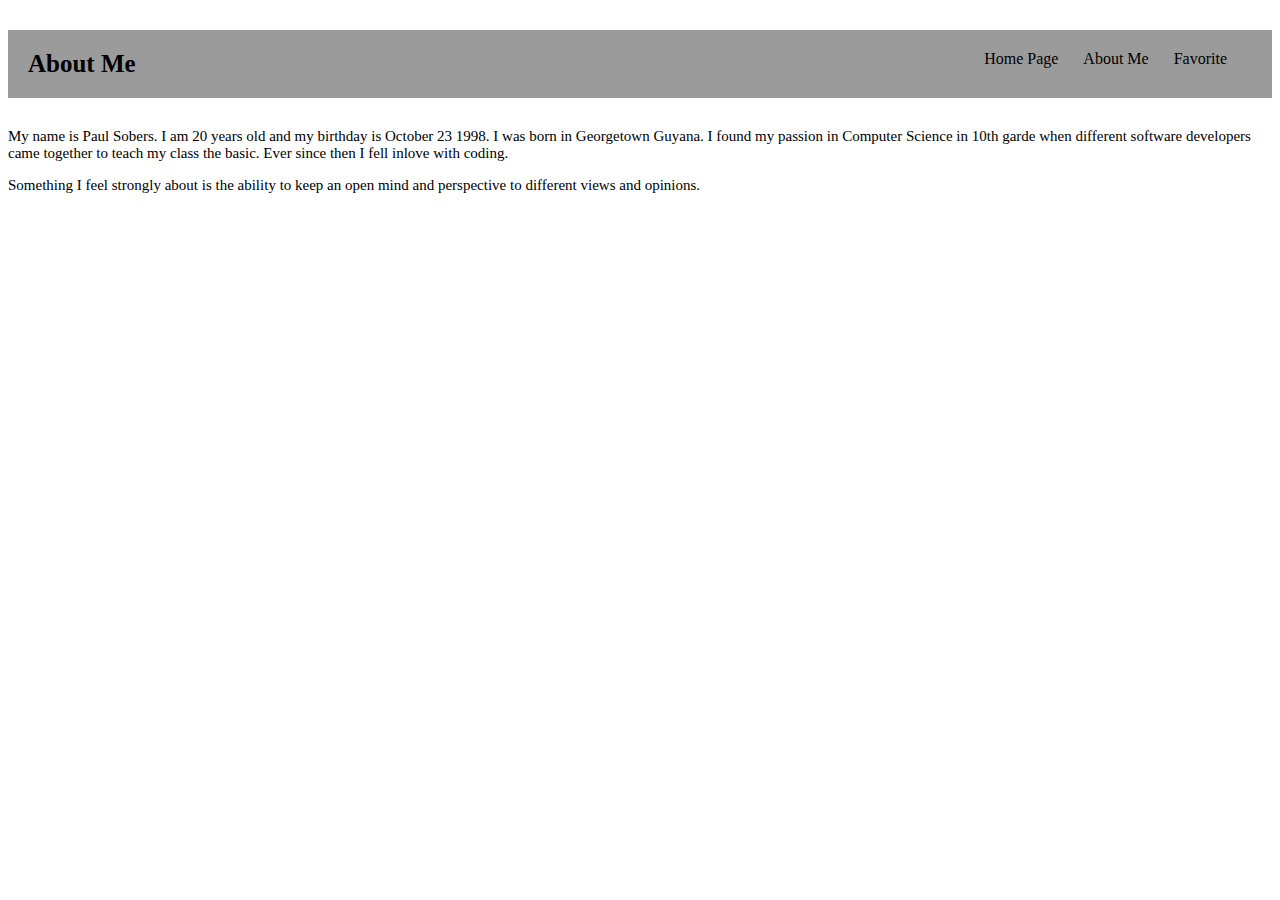
==== pages/about.html @ f21533a8 "idk if I ever commited" ====
<!DOCTYPE html>
<html lang="en">
<head>
  <meta charset="UTF-8">
  <link rel="stylesheet" href="styles.css">
  <title>Paul Website</title>
</head>
<body>
  <header>
    <h1>About Me</h1>
    <nav>
      <ul>
        <li><a href="index.html">Home Page</a></li>
        <li><a href="about.html">About Me</a></li>
        <li><a href="favorite.html">Favorite</a></li>
      </ul>
    </nav>
  </header>
  
  <main>
    <p>My name is Paul Sobers. I am 20 years old and my birthday is October 23 1998. I was born in Georgetown Guyana. I found my passion in Computer Science in 10th garde when different software developers came together to teach my class the basic. Ever since then I fell inlove with coding.</p>
    <aside>
      <p>Something I feel strongly about is the ability to keep an open mind and perspective to different views and opinions.</p>
    </aside>
  </main>
  
</body>
</html>
---- pages/styles.css ----
ul li{
  list-style:none;
}

a{
  text-decoration:none;
  color:black;
}

a:hover{
  color:blue;
}

header{
  display:flex;
  justify-content:space-between;
  padding:20px 20px;
  margin:30px 0;
  background-color:rgb(155,155,155);
  
}

h1{
  display:flex;
  margin:0;
  font-size:25px;
}

h2{
  font-size:20px;
}
p{
  font-size:15px;
}
ul{
  display:flex;
  margin:0;
  padding:0;
}
li{
  margin-right:25px;
}

img{
  width:100px;
  height:100px;
}
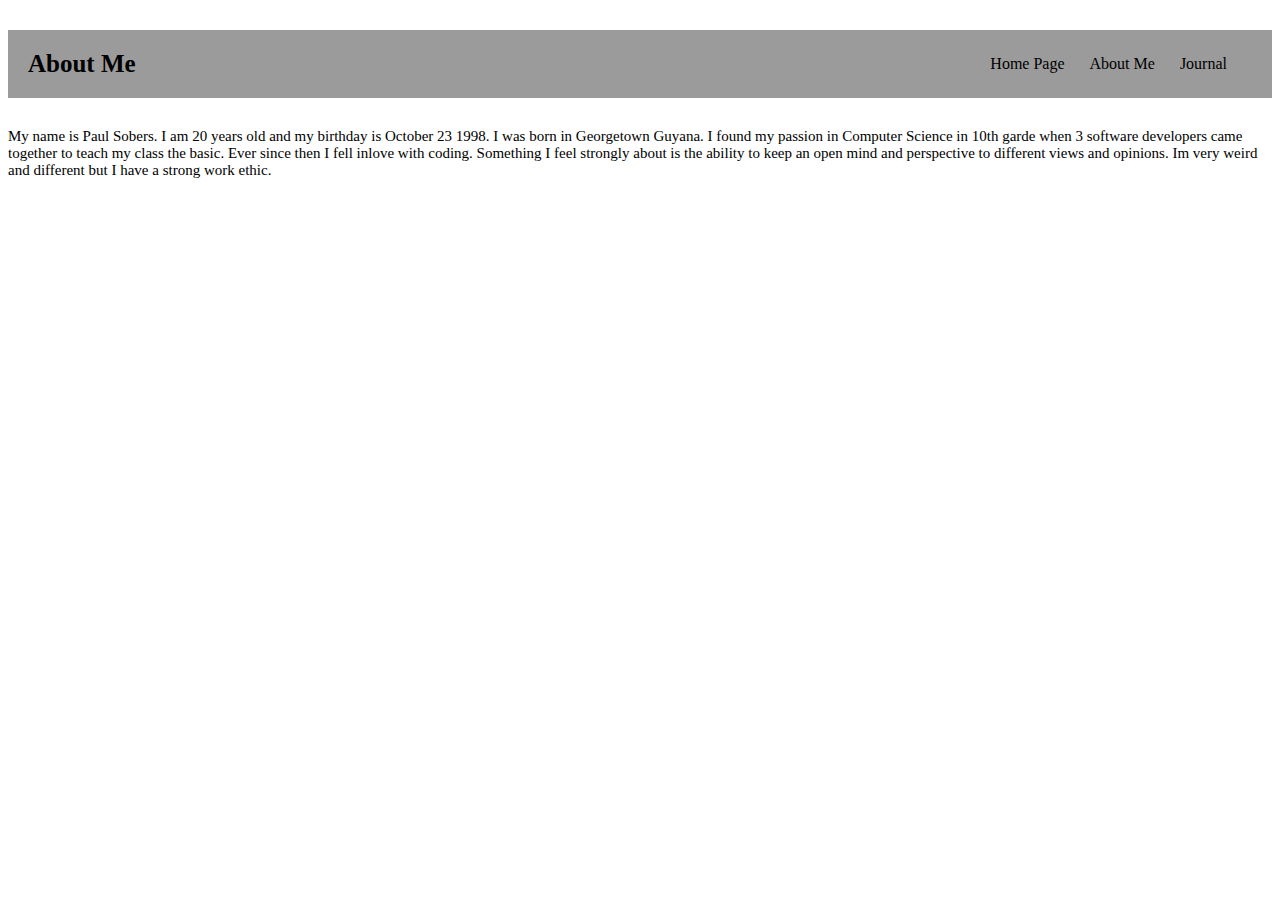
==== commit 6e192f07: "new changes" ====
--- a/pages/about.html
+++ b/pages/about.html
@@ -12,17 +12,13 @@
       <ul>
         <li><a href="index.html">Home Page</a></li>
         <li><a href="about.html">About Me</a></li>
-        <li><a href="favorite.html">Favorite</a></li>
+        <li><a href="journal.html">Journal</a></li>
       </ul>
     </nav>
   </header>
-  
   <main>
-    <p>My name is Paul Sobers. I am 20 years old and my birthday is October 23 1998. I was born in Georgetown Guyana. I found my passion in Computer Science in 10th garde when different software developers came together to teach my class the basic. Ever since then I fell inlove with coding.</p>
-    <aside>
-      <p>Something I feel strongly about is the ability to keep an open mind and perspective to different views and opinions.</p>
-    </aside>
-  </main>
-  
+    <p> My name is Paul Sobers. I am 20 years old and my birthday is October 23 1998. I was born in Georgetown Guyana. I found my passion in Computer Science in 10th garde when 3 software developers came together to teach my class the basic. Ever since then I fell inlove with coding. Something I feel strongly about is the ability to keep an open mind and perspective to different views and opinions. Im very weird and different but I have a strong work ethic.</p>
+  </main> 
+
 </body>
 </html>
--- a/pages/styles.css
+++ b/pages/styles.css
@@ -13,7 +13,8 @@
 
 header{
   display:flex;
-  justify-content:space-between;
+  align-items:center;
+  flex-direction:column;
   padding:20px 20px;
   margin:30px 0;
   background-color:rgb(155,155,155);
@@ -33,7 +34,7 @@
   font-size:15px;
 }
 ul{
-  display:flex;
+  /*display:flex;*/
   margin:0;
   padding:0;
 }
@@ -44,4 +45,15 @@
 img{
   width:100px;
   height:100px;
+}
+
+@media only screen and (min-width: 768px) {
+  header {
+    display:flex;
+    justify-content:space-between;
+    flex-direction:row;
+  }
+  ul{
+    display: flex;
+  }
 }